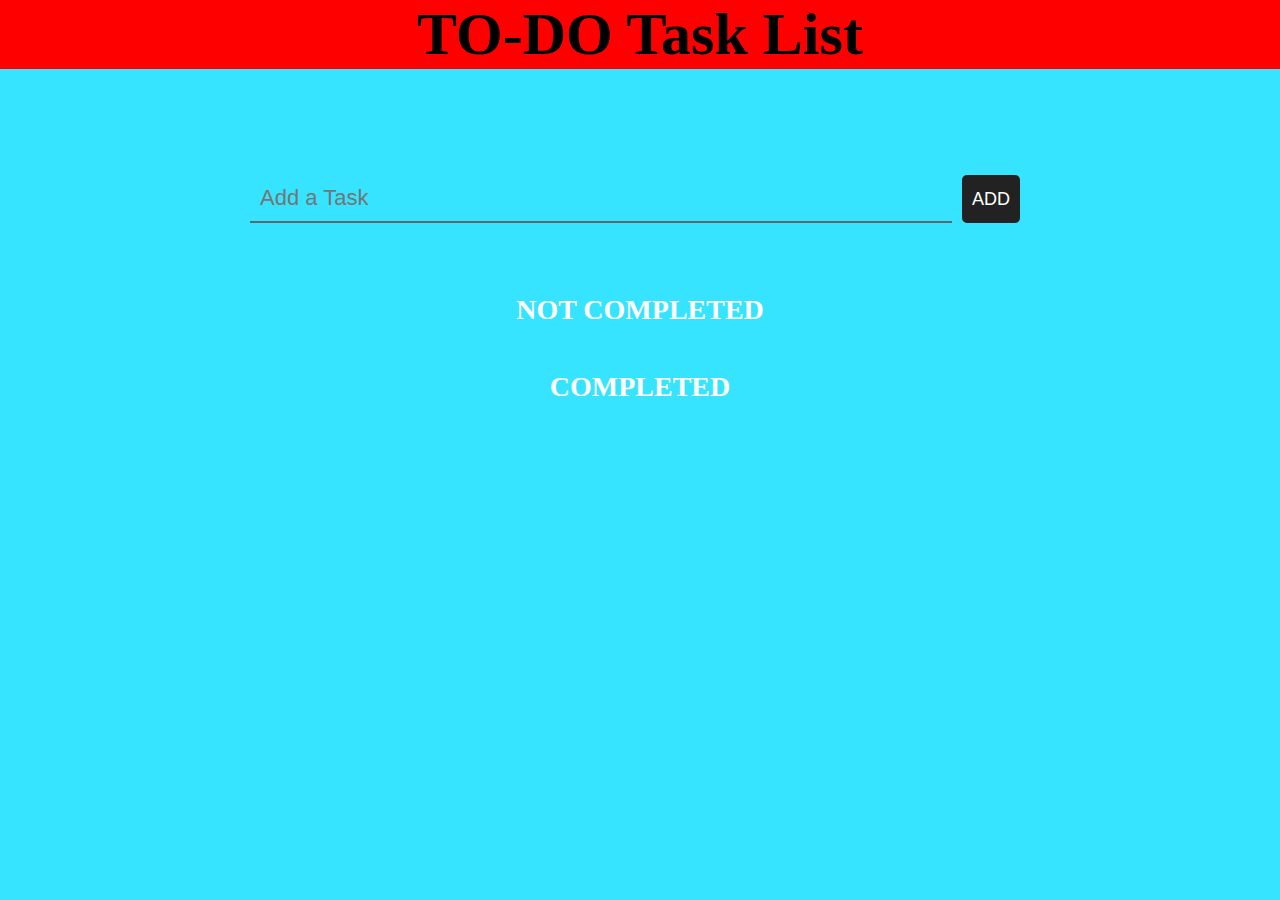
==== Task-1_To-Do_List/index.html @ e1f570b3 "Add files via upload" ====
<!DOCTYPE html>
<html lang="en">
<head>
  <meta charset="UTF-8">
  <title>To-Do List</title>
  <link href="https://stackpath.bootstrapcdn.com/font-awesome/4.7.0/css/font-awesome.min.css" rel="stylesheet">
  <link rel="stylesheet" href="style.css"> 
</head>
<body>

	<h1>TO-DO Task List</h1>

	<br>
	<br>

	<div class="container">
		<div class="addTask">
			<input type="text" placeholder="Add a Task">
			<button>Add</button>
		</div>

		<br>
		<br>

		<ol class="notCompleted">
			<h2>Not Completed</h2>
		</ol>

		<ol class="Completed">
			<h2>Completed</h2>
		</ol>
	</div>

	<script>
		const input = document.querySelector('input');
		const btn = document.querySelector('.addTask > button');

		btn.addEventListener('click', addList);
		input.addEventListener('keyup', (a)=>{
			(a.keyCode === 13 ? addList(a) : null);
		})

		function addList(a){
			const notCompleted = document.querySelector('.notCompleted');
			const Completed = document.querySelector('.Completed');

			const newLi = document.createElement('li');
			const checkBtn = document.createElement('button');
			const delBtn = document.createElement('button');

			checkBtn.innerHTML = '<i class="fa fa-check"></i>';
			delBtn.innerHTML = '<i class="fa fa-trash"></i>';


			if(input.value !==''){
				newLi.textContent = input.value;
				input.value = '';
				notCompleted.appendChild(newLi);
				newLi.appendChild(checkBtn);
				newLi.appendChild(delBtn);
			}

			checkBtn.addEventListener('click', function(){
				const parent = this.parentNode;
				parent.remove();
				Completed.appendChild(parent);
				checkBtn.style.display = 'none';
			});

			delBtn.addEventListener('click', function(){
				const parent = this.parentNode;
				parent.remove();
			});
		}
	</script>
	
</body>
</html>
---- Task-1_To-Do_List/style.css ----
*{
	margin: 0;
	padding: 0;
	box-sizing: border-box;
}

body{
	height: 100vh;
	background: #03dfff;
	background: linear-gradient(#03ddffcb 0%);
}

.container{
	position: relative;
	max-width: 800px;
	padding: 10px;
	margin: 50px auto;
}

.addTask{
	width: 100%;
	display: flex;
	padding: 10px 0;
}

.addTask button{
	margin: 0 10px;
	background: #222;
	color: #fff;
	font-size: 18px;
	text-transform: uppercase;
	padding: 10px;
	border: none;
	outline: none;
	border-radius: 5px;
	cursor: pointer;
}

.addTask > input[type="text"]{
	width: 90%;
	color: #333;
	border:none;
	border-bottom: 2px solid #666;
	background: none;
	padding: 10px;
	font-size: 22px;
	outline: none;
}

.notCompleted, .Completed{
	margin: 5px;
	padding: 20px;
}

h1{
	text-align: center;
	background-color: red;
	font-size: 60px;
}

h2{
	font-size: 28px;
	text-transform: uppercase;
	text-align: center;
	color: #fff;
}

ol{
	list-style: none;
	counter-reset: my-counter;
}

ol li{
	width: 100%;
	padding: 18px;
	margin: 5px 0;
	background: #e96969bb;
	font-size: 22px;
	counter-increment: my-counter;
}

ol.Completed li{
	background: #00ff62;
}

ol li::before{
	content: counter(my-counter);
	background: #231381;
	width: 2rem;
	height: 2rem;
	border-radius: 50%;
	display: inline-block;
	line-height: 2rem;
	text-align: center;
	color: #fff;
	margin-right: 0.5rem;
}

li button{
	float: right;
	padding: 5px;
	font-size: 28px;
	line-height: 28px;
	margin-right: 15px;
	background: none;
	border: none;
	outline: none;
	cursor: pointer;
}
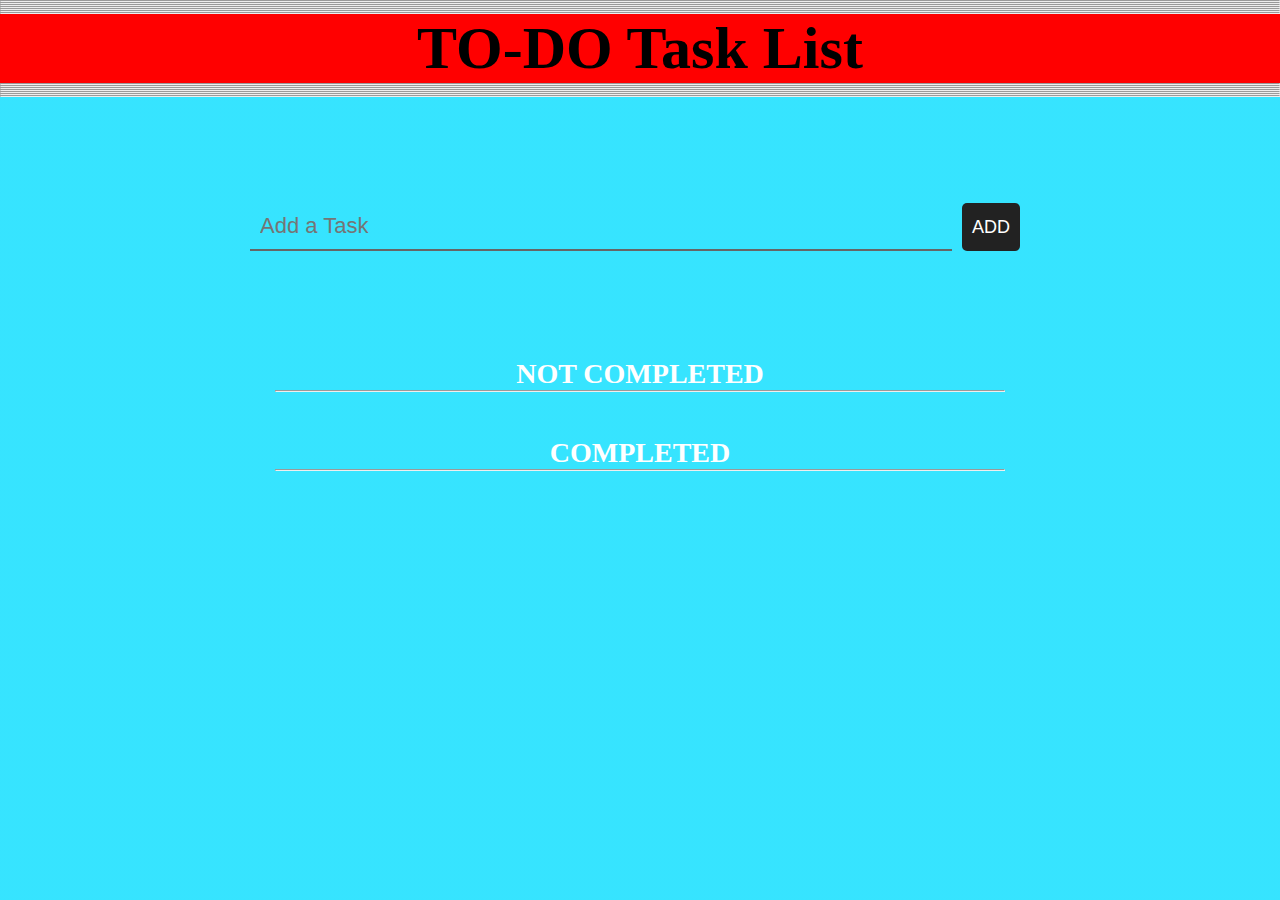
==== commit b9a319b0: "Update index.html" ====
--- a/Task-1_To-Do_List/index.html
+++ b/Task-1_To-Do_List/index.html
@@ -8,7 +8,23 @@
 </head>
 <body>
 
+	<hr>
+	<hr>
+	<hr>
+	<hr>
+	<hr>
+	<hr>
+	<hr>
 	<h1>TO-DO Task List</h1>
+	<hr>
+	<hr>
+	<hr>
+	<hr>
+	<hr>
+	<hr>
+	<hr>
+
+	
 
 	<br>
 	<br>
@@ -19,15 +35,21 @@
 			<button>Add</button>
 		</div>
 
+
 		<br>
 		<br>
+		<br>
+		<br>
+		
 
 		<ol class="notCompleted">
 			<h2>Not Completed</h2>
+			<hr>
 		</ol>
 
 		<ol class="Completed">
 			<h2>Completed</h2>
+			<hr>
 		</ol>
 	</div>
 
@@ -75,4 +97,4 @@
 	</script>
 	
 </body>
-</html>+</html>
